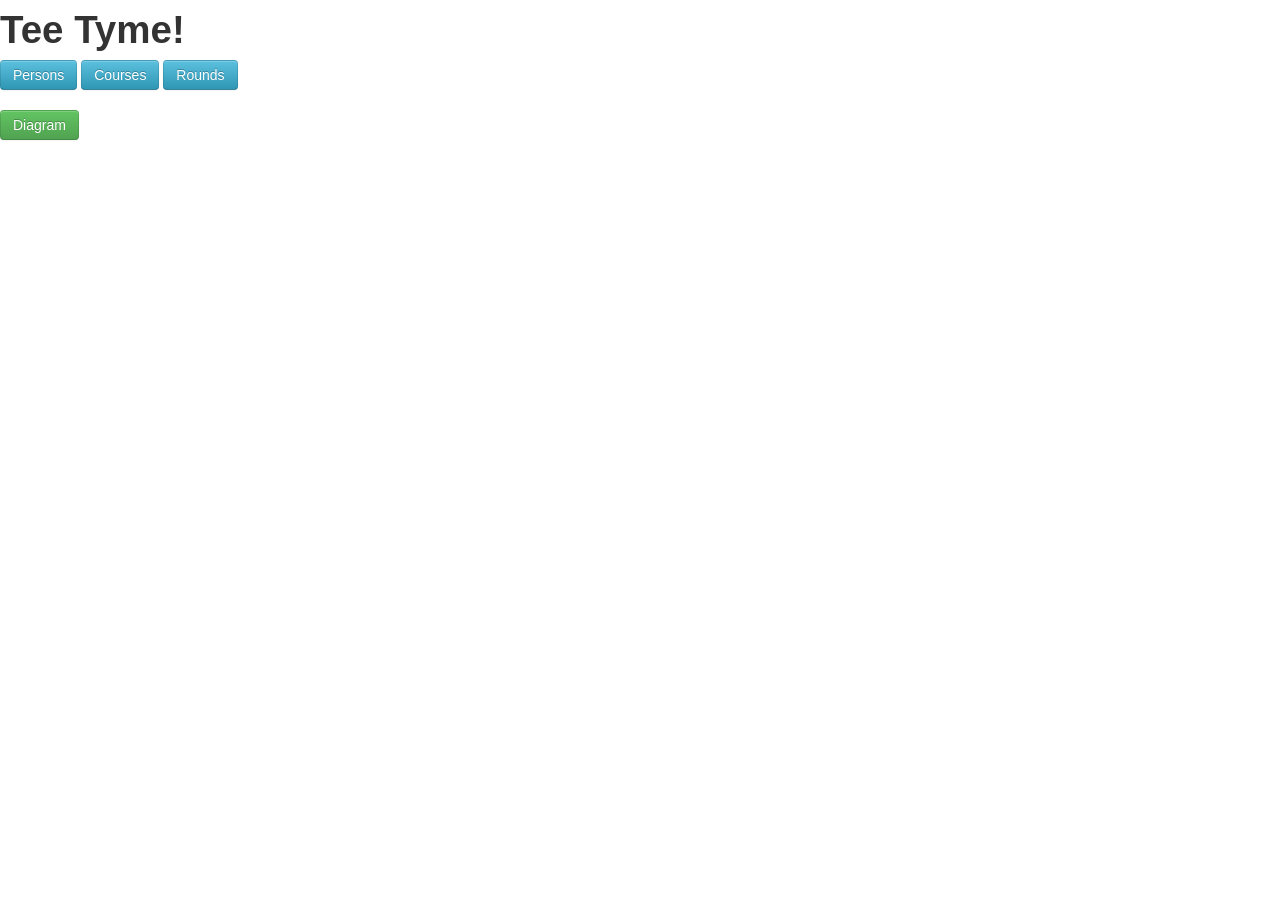
==== teetyme/index.html @ 17828900 "Add files via upload" ====
<!DOCTYPE html>
<html lang="en">
<head>
    <meta charset="utf-8">
    <link href="css/bootstrap.min.css" rel="stylesheet">
	<h1>Tee Tyme!</h1>
</head>
<body>
    <a class="btn btn-info" href="personsCrud/">Persons</a>
	<a class="btn btn-info" href="coursesCrud/">Courses</a>
	<a class="btn btn-info" href="roundsCrud/">Rounds</a>
	<br />
	<br />
	<a class="btn btn-success" href="teetymeUML.png">Diagram</a>
</body>
</html>
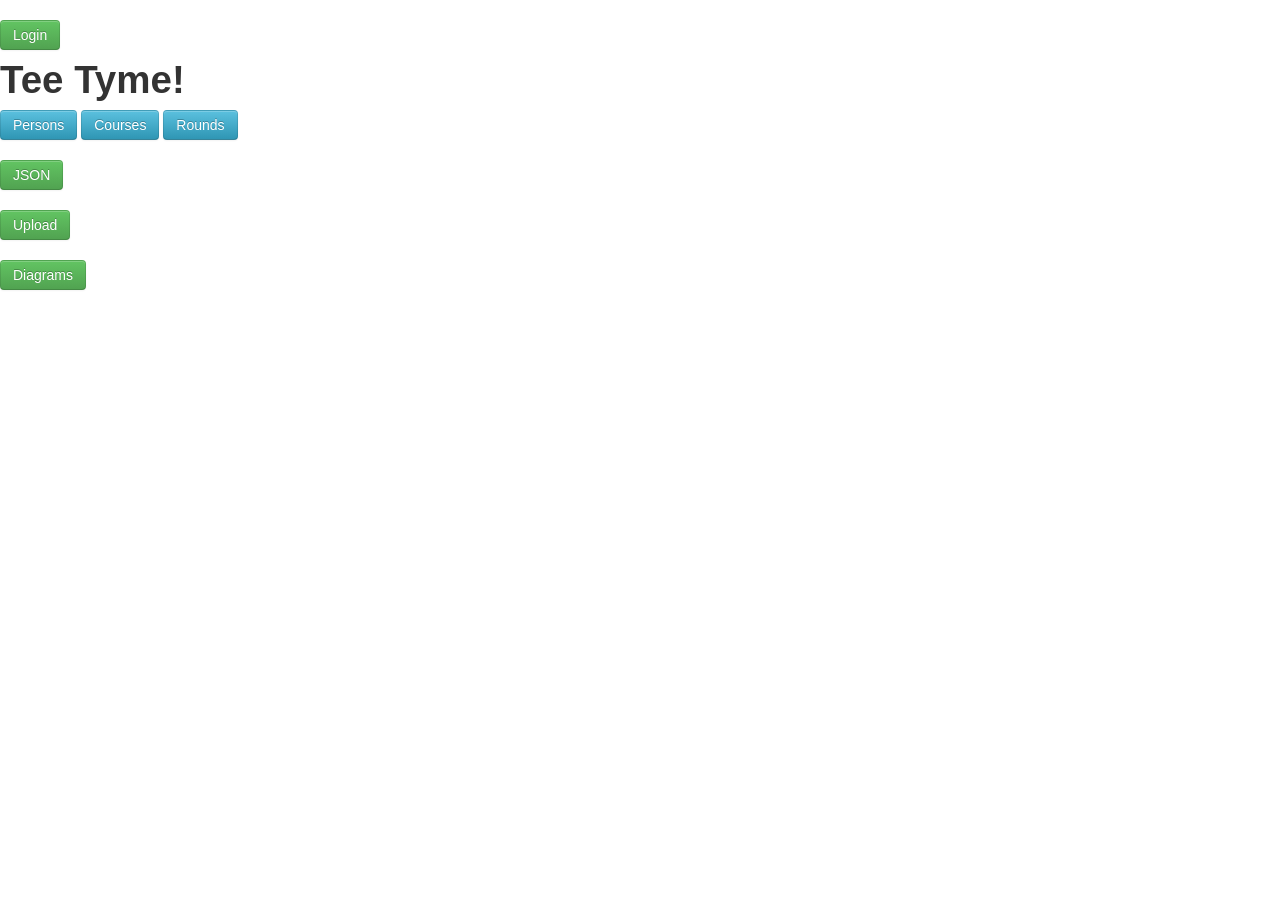
==== commit 78ee9a67: "Add files via upload" ====
--- a/teetyme/index.html
+++ b/teetyme/index.html
@@ -1,6 +1,12 @@
+<?php
+session_start();
+if (empty($_SESSION['name'])) header("Location: login.php"); // redirect
+?>
 <!DOCTYPE html>
 <html lang="en">
 <head>
+<br />
+<a class="btn btn-success" href="login.php">Login</a>
     <meta charset="utf-8">
     <link href="css/bootstrap.min.css" rel="stylesheet">
 	<h1>Tee Tyme!</h1>
@@ -11,6 +17,12 @@
 	<a class="btn btn-info" href="roundsCrud/">Rounds</a>
 	<br />
 	<br />
-	<a class="btn btn-success" href="teetymeUML.png">Diagram</a>
+	<a class="btn btn-success" href="webService.html">JSON</a>
+	<br />
+	<br />
+	<a class="btn btn-success" href="fileUpload.php">Upload</a>
+	<br />
+	<br />
+	<a class="btn btn-success" href="diagrams.html">Diagrams</a>
 </body>
 </html>
